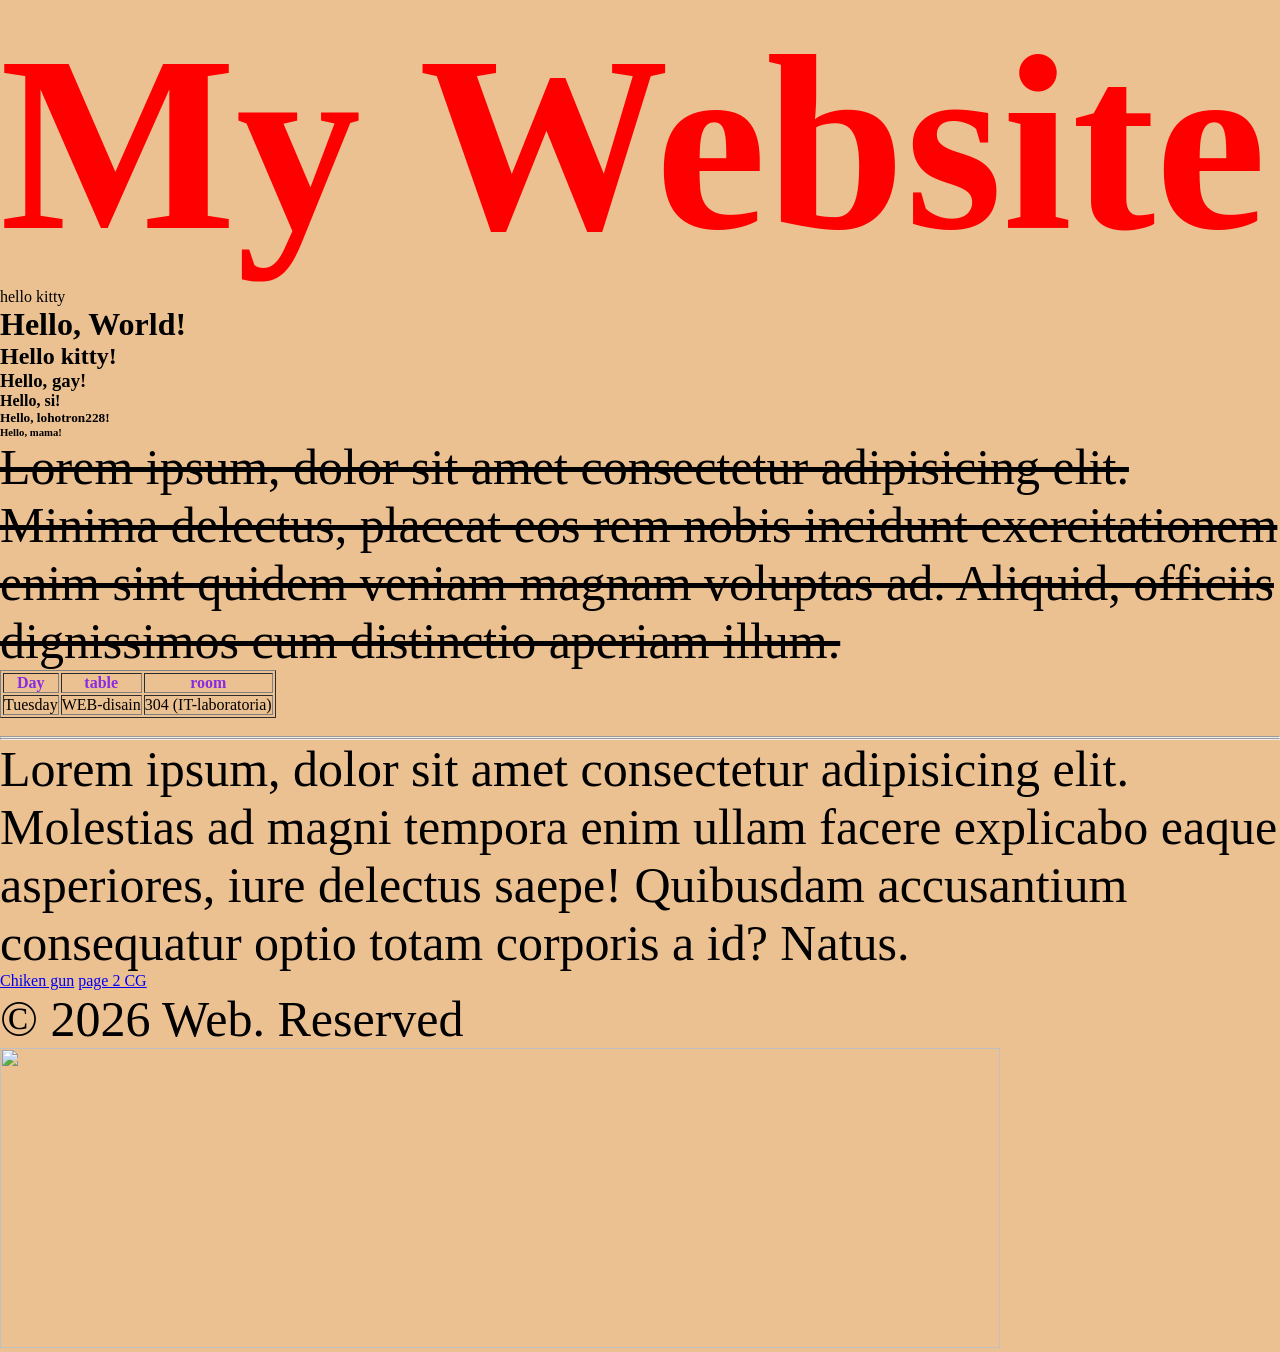
==== Владик спидозные козявки/index.html @ 89bdb32a "Add files via upload" ====
<!DOCTYPE html>
<html lang="en">
<head>
    <meta charset="UTF-8">
    <meta name="viewport" content="width=device-width, initial-scale=1.0">
    <title>Document</title>
    <link rel="stylesheet" href="style.css">
</head>
<body>
        <header>
            <h1 style="color: red; font-size: 250px;">My Website</h1>
        </header>
        hello kitty
    <h1>Hello, World!</h1>
    <h2>Hello kitty!</h2>
    <h3>Hello, gay!</h3>
    <h4>Hello, si!</h4>
    <h5>Hello, lohotron228!</h5>
    <h6>Hello, mama!</h6> 
            <p><del>Lorem ipsum, dolor sit amet consectetur adipisicing elit. Minima delectus, placeat eos rem nobis incidunt exercitationem enim sint quidem veniam magnam voluptas ad. Aliquid, officiis dignissimos cum distinctio aperiam illum.</del>
    </p>
    <!-- круто -->
     <table border="1">
        <tr>
            <th>Day</th>
            <th>table</th>
            <th>room</th>
        </tr>
        <tr>
            <td>Tuesday</td>
            <td>WEB-disain</td>
            <td>304 (IT-laboratoria)</td>
        </tr>
     </table>
        <br>
          <hr><hr>
                <p></i>Lorem ipsum, dolor sit amet consectetur adipisicing elit. Molestias ad magni tempora enim ullam facere explicabo eaque asperiores, iure delectus saepe! Quibusdam accusantium consequatur optio totam corporis a id? Natus.</i>
    </p>
    <a target="_blank" href="https://www.mjg.ee/index.php/ee//">Chiken gun</a>
    <a href="index2.html">page 2 CG</a>
    </main>
    <footer>
        <p>&copy; 2026 Web. Reserved</p>
        </footer>
    <img src="https://upload.wikimedia.org/wikipedia/commons/7/74/Benjamin_Netanyahu%2C_February_2023.jpg?utm_source=ru.wikipedia.org&utm_campaign=index&utm_content=original" alt="" height="300" hui="10000" width="1000">
    <a target="_blank" href="https://ru.wikipedia.org/wiki/%D0%A5%D0%BE%D0%BB%D0%BE%D0%BA%D0%BE%D1%81%D1%82"><img src="https://ieshua.org/wp-content/uploads/2024/08/kto-takoj-evrej1.jpg" alt=""></a>
    
</body>
</html>
---- Владик спидозные козявки/style.css ----
*{
    box-sizing: border-box;
    margin: 0;
    padding: 0;
}
    
    p {
          font-size: 50px;
        }
      th {
          color:blueviolet;
       }
       body {
        background-color: #ecc192;
       }
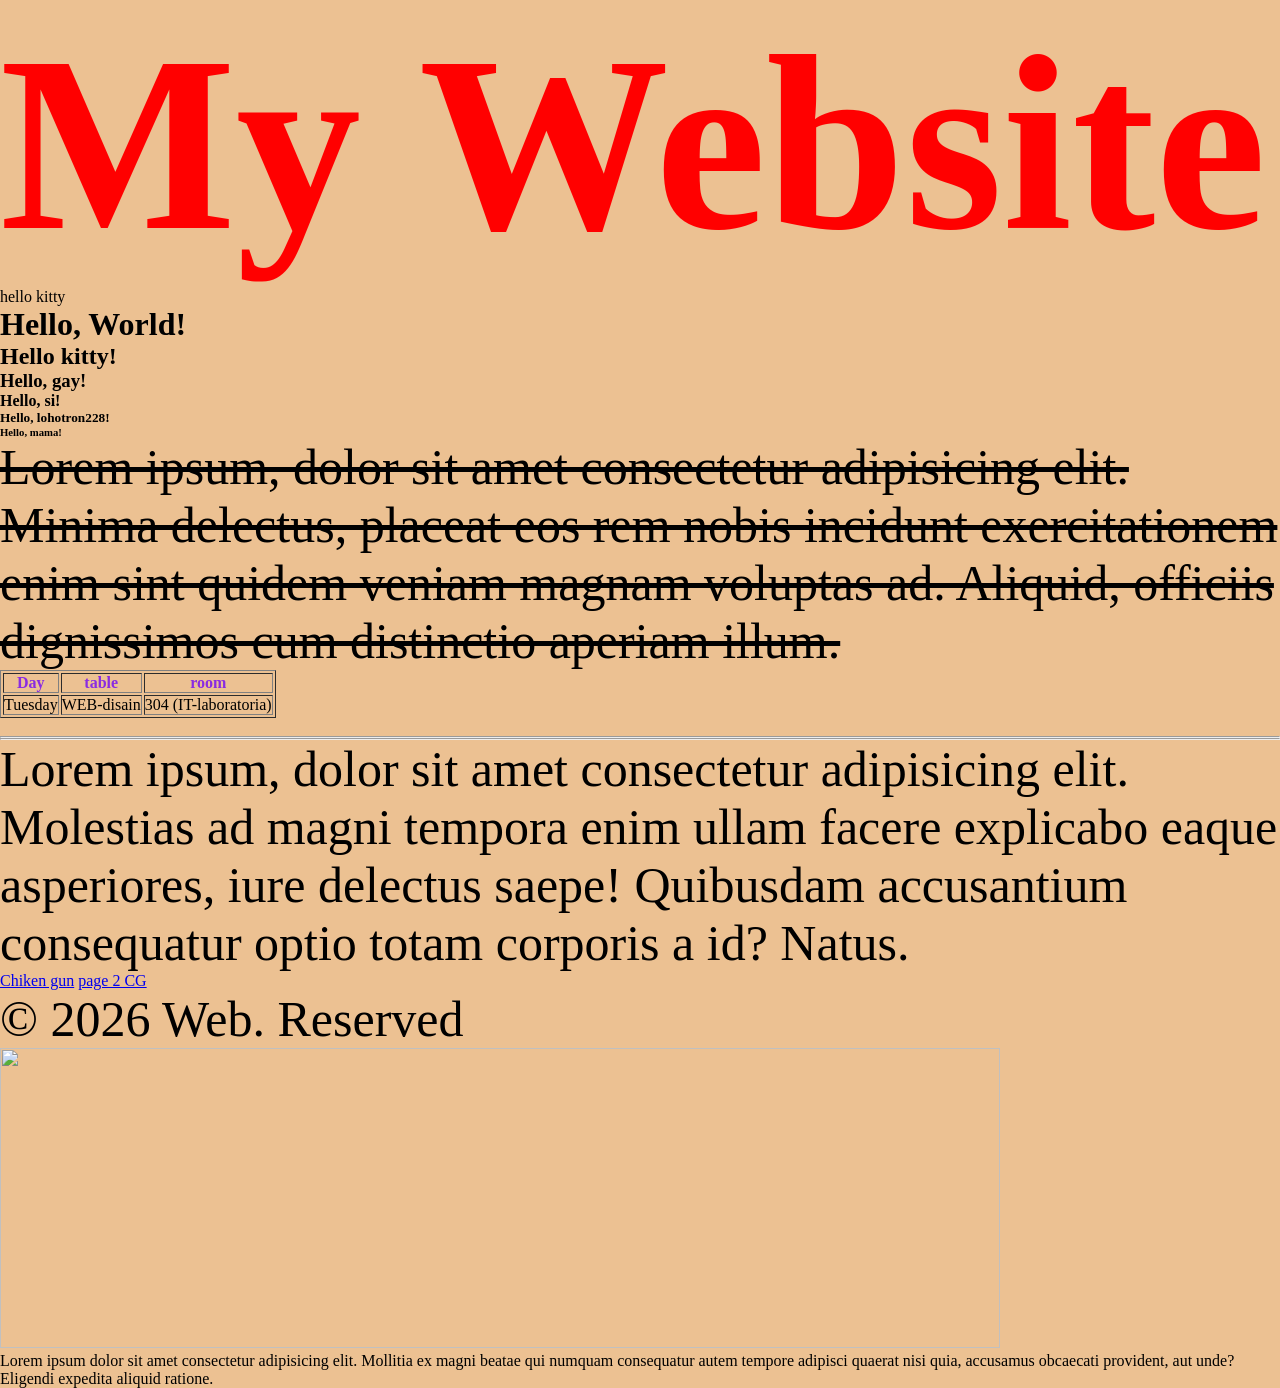
==== commit 6a600357: "Update index.html" ====
--- a/Владик спидозные козявки/index.html
+++ b/Владик спидозные козявки/index.html
@@ -5,6 +5,9 @@
     <meta name="viewport" content="width=device-width, initial-scale=1.0">
     <title>Document</title>
     <link rel="stylesheet" href="style.css">
+    <link rel="preconnect" href="https://fonts.googleapis.com">
+<link rel="preconnect" href="https://fonts.gstatic.com" crossorigin>
+<link href="https://fonts.googleapis.com/css2?family=Oswald:wght@200..700&display=swap" rel="stylesheet">
 </head>
 <body>
         <header>
@@ -44,6 +47,8 @@
         </footer>
     <img src="https://upload.wikimedia.org/wikipedia/commons/7/74/Benjamin_Netanyahu%2C_February_2023.jpg?utm_source=ru.wikipedia.org&utm_campaign=index&utm_content=original" alt="" height="300" hui="10000" width="1000">
     <a target="_blank" href="https://ru.wikipedia.org/wiki/%D0%A5%D0%BE%D0%BB%D0%BE%D0%BA%D0%BE%D1%81%D1%82"><img src="https://ieshua.org/wp-content/uploads/2024/08/kto-takoj-evrej1.jpg" alt=""></a>
-    
+    <div class="zuzik">
+Lorem ipsum dolor sit amet consectetur adipisicing elit. Mollitia ex magni beatae qui numquam consequatur autem tempore adipisci quaerat nisi quia, accusamus obcaecati provident, aut unde? Eligendi expedita aliquid ratione.
+    </div>
 </body>
-</html>+</html>
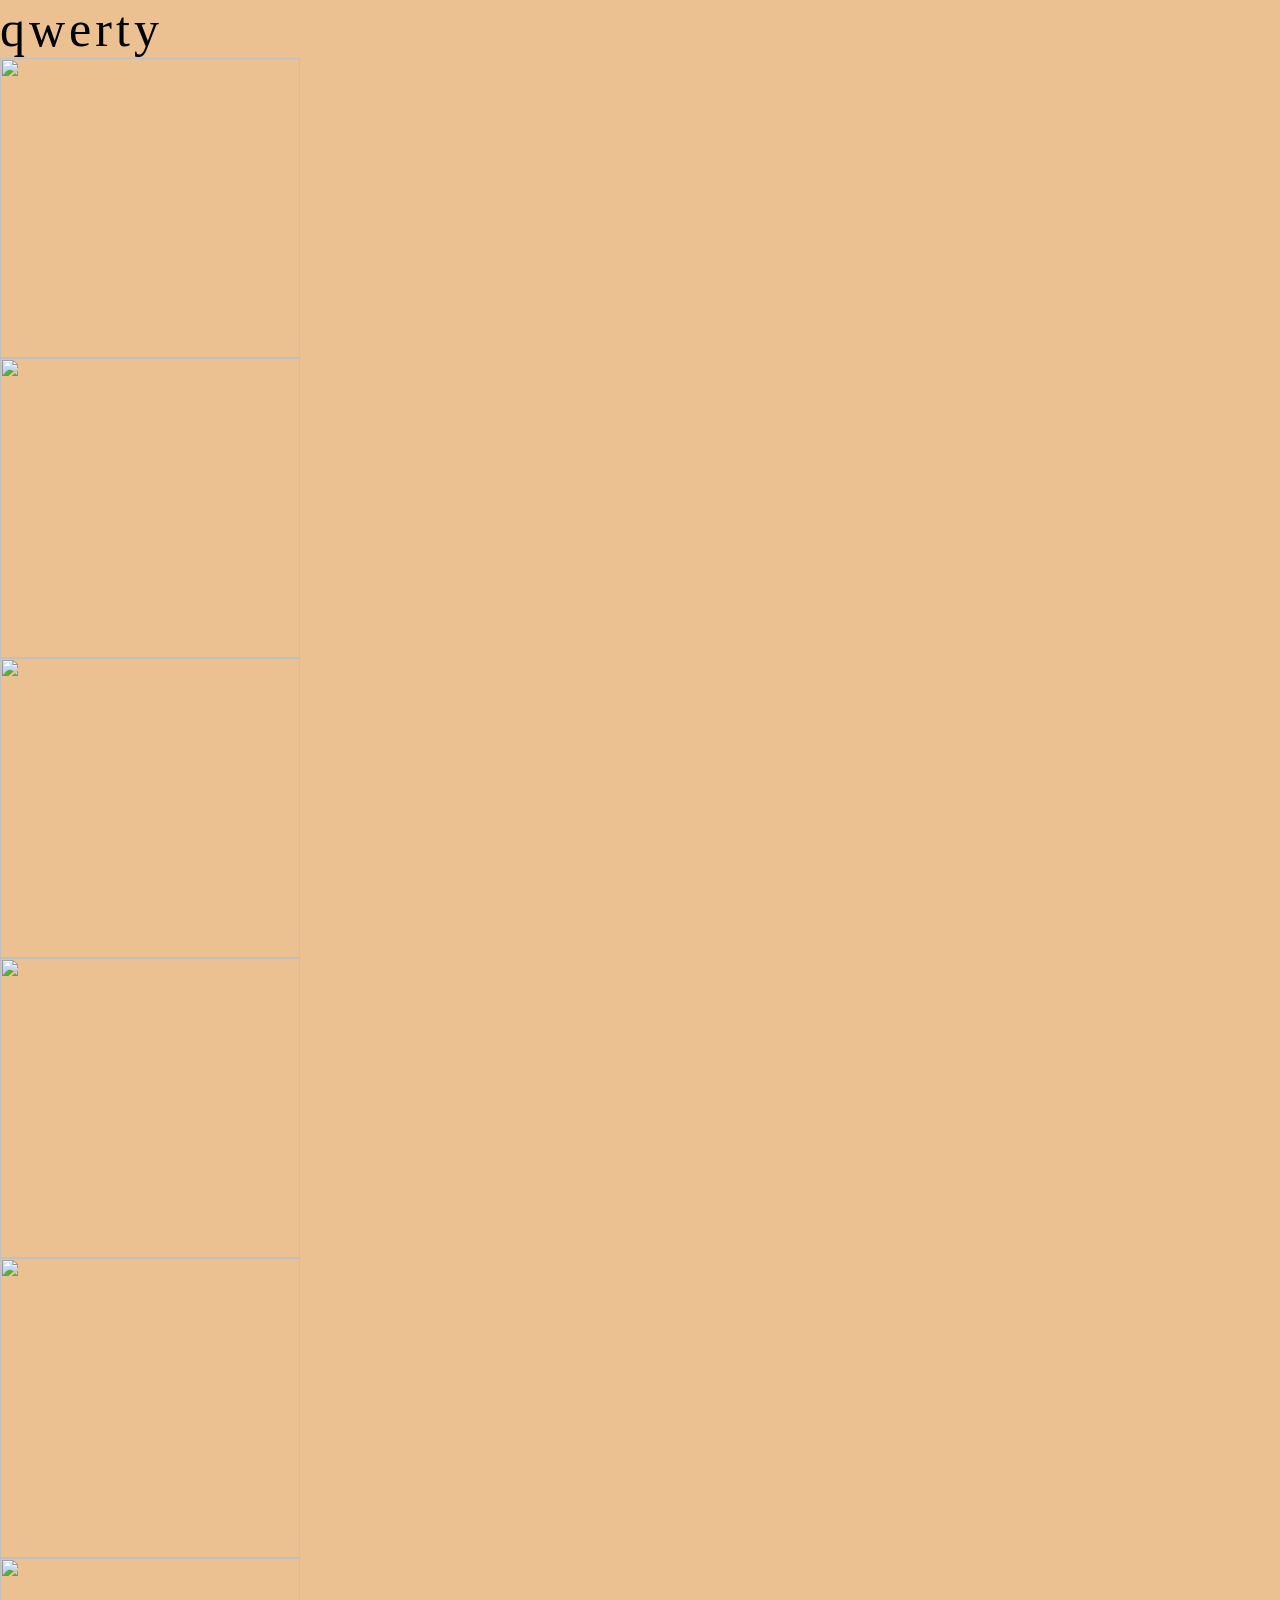
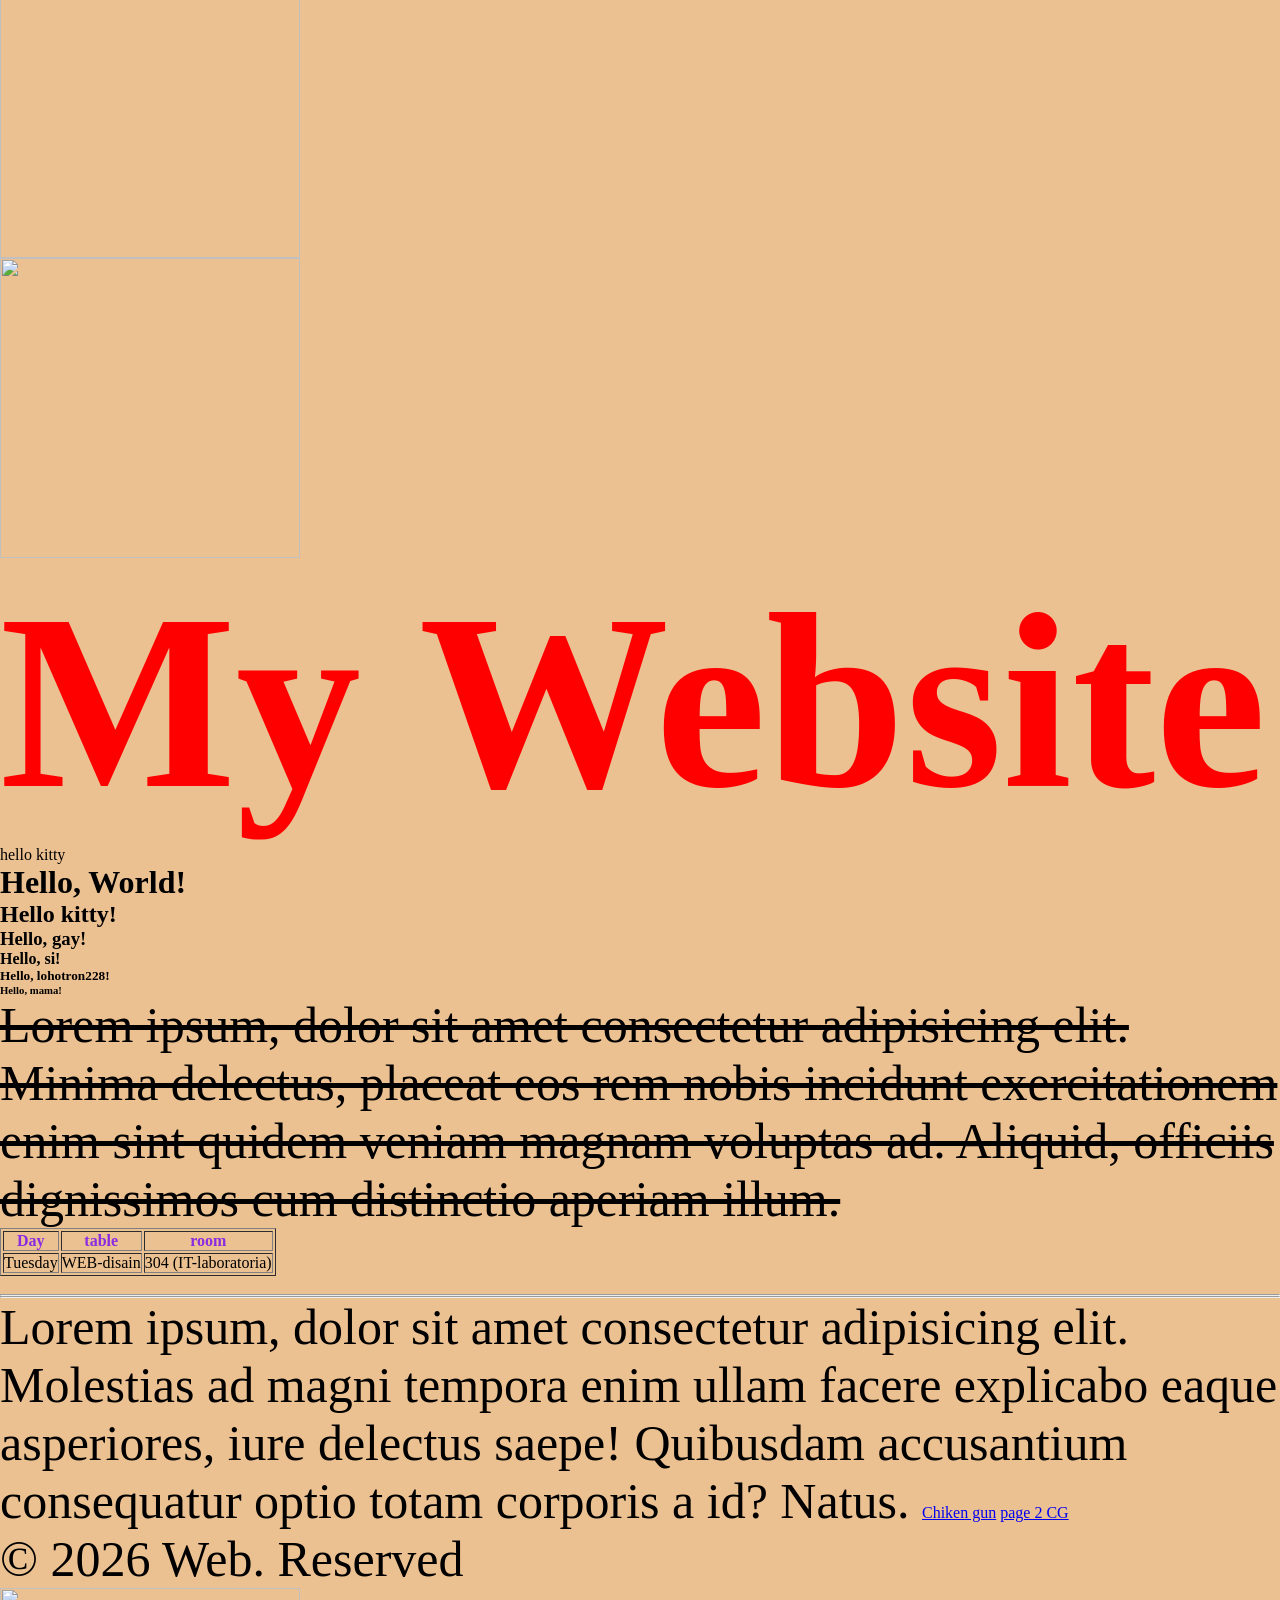
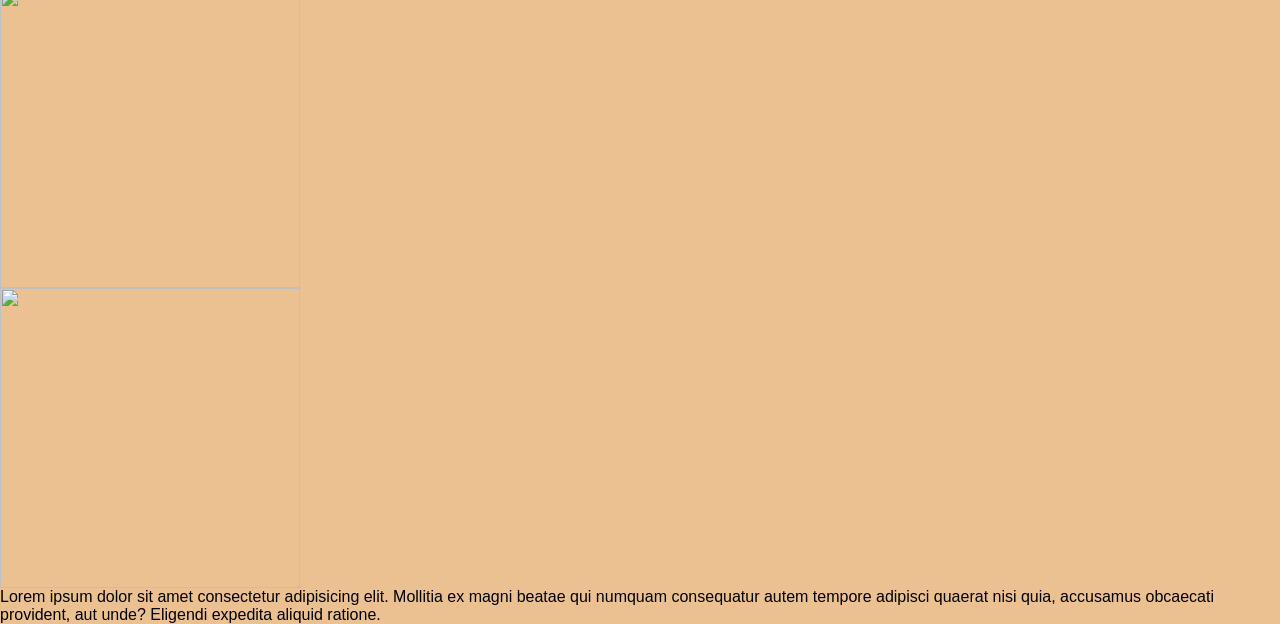
==== commit 4c6d38b4: "Update index.html" ====
--- a/Владик спидозные козявки/index.html
+++ b/Владик спидозные козявки/index.html
@@ -8,8 +8,31 @@
     <link rel="preconnect" href="https://fonts.googleapis.com">
 <link rel="preconnect" href="https://fonts.gstatic.com" crossorigin>
 <link href="https://fonts.googleapis.com/css2?family=Oswald:wght@200..700&display=swap" rel="stylesheet">
+     <style>
+        img{
+width: 300px;
+height: 300px;
+display: block;
+        }
+        p{
+            display: inline;
+        }
+    </style>
 </head>
 <body>
+    <p>q</p>
+    <p>w</p>
+    <p>e</p>
+    <p>r</p>
+    <p>t</p>
+    <p>y</p>
+    <img src="https://zbs-sticker.by/media/zoo/images/419xc0af-300x220_482c4114b6c00f54c238f46b9c127e56.png" alt="" >
+    <img src="https://zbs-sticker.by/media/zoo/images/419xc0af-300x220_482c4114b6c00f54c238f46b9c127e56.png" alt="" >
+    <img src="https://zbs-sticker.by/media/zoo/images/419xc0af-300x220_482c4114b6c00f54c238f46b9c127e56.png" alt="" >
+    <img src="https://zbs-sticker.by/media/zoo/images/419xc0af-300x220_482c4114b6c00f54c238f46b9c127e56.png" alt="" >
+    <img src="https://zbs-sticker.by/media/zoo/images/419xc0af-300x220_482c4114b6c00f54c238f46b9c127e56.png" alt="" >
+    <img src="https://zbs-sticker.by/media/zoo/images/419xc0af-300x220_482c4114b6c00f54c238f46b9c127e56.png" alt="" >
+     <img src="https://zbs-sticker.by/media/zoo/images/419xc0af-300x220_482c4114b6c00f54c238f46b9c127e56.png" alt="" >
         <header>
             <h1 style="color: red; font-size: 250px;">My Website</h1>
         </header>
--- a/Владик спидозные козявки/style.css
+++ b/Владик спидозные козявки/style.css
@@ -12,4 +12,11 @@
        }
        body {
         background-color: #ecc192;
-       }+       }
+.zuzik {    
+  font-family: "Oswald", sans-serif;
+  font-optical-sizing: auto;
+  font-weight: weight;
+  font-style: normal;
+    }
+       
